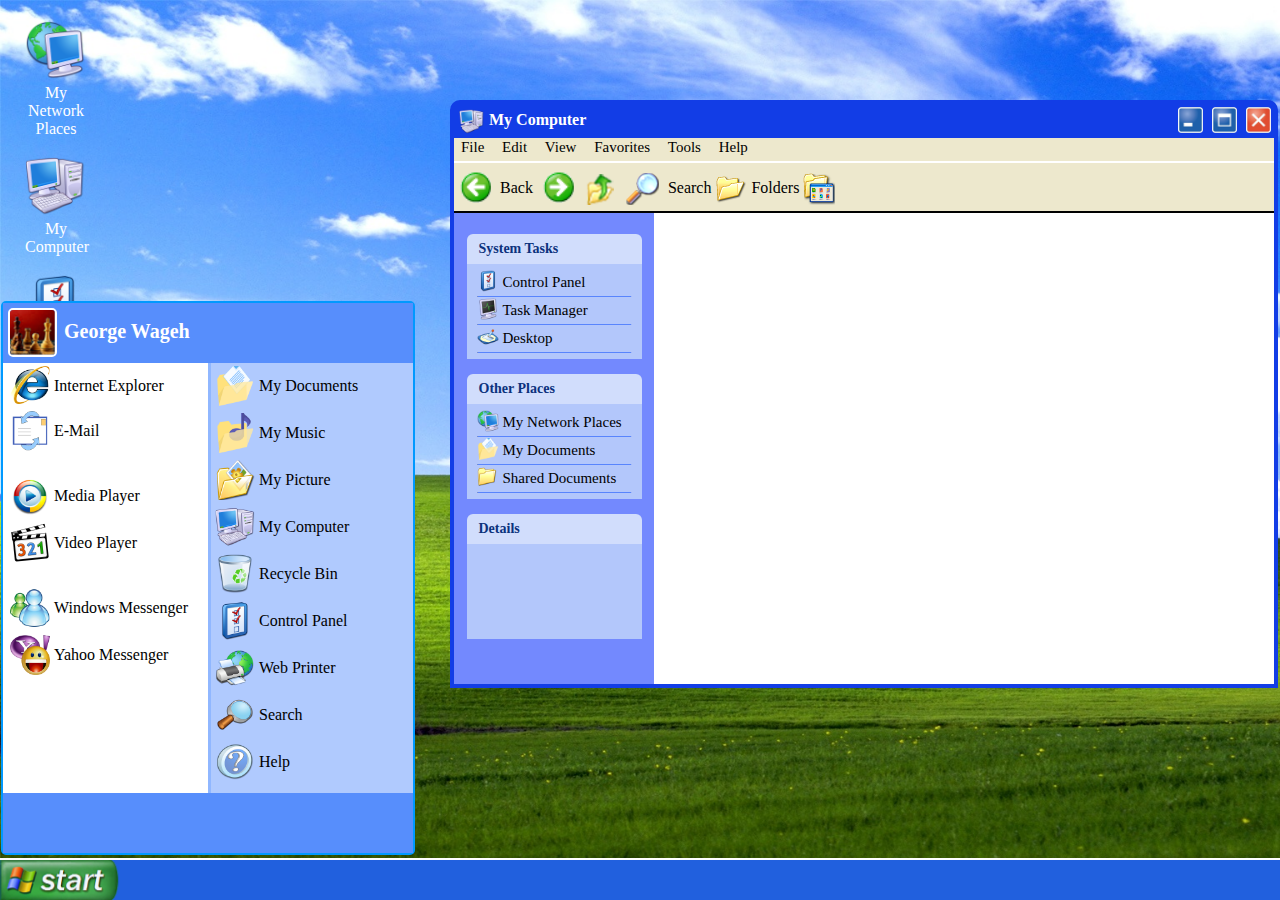
==== index.html @ 017a09b9 "Rename home.html to index.html" ====
<!DOCTYPE html>
<html>

<head>
    <meta charset="UTF-8">
    <link rel="stylesheet" href="home.css">
    <script src="home.js"></script>
    <script src="https://ajax.googleapis.com/ajax/libs/jquery/3.5.1/jquery.min.js"></script>

</head>

<body>


    <div class="main">
        <div class="task">
            <div class="start" onclick="pop_menu()">
                <img src="img/start.png" alt="">
            </div>
            <div class="start_menu">

                <div class="left">
                    <div class="con">
                        <img src="img/icon/Internet_Explorer_logo_2007.png" alt="">
                        <p> Internet Explorer</p>
                    </div>
                    <div class="con">
                        <img src="img/icon/email.png" alt="">
                        <p>E-mail</p>
                    </div>
                    <br>
                    <div class="con">
                        <img src="img/icon/windows_media_player.png" alt="">
                        <p>Media Player</p>
                    </div>
                    <div class="con">
                        <img src="img/icon/123.png" alt="">
                        <p>Video Player</p>
                    </div>
                    <br>
                    <div class="con">
                        <img src="img/icon/pngwing.com (2).png" alt="">
                        <p> Windows Messenger</p>
                    </div>
                    <div class="con">
                        <img src="img/icon/yahoo.png" alt="">
                        <p>Yahoo Messenger</p>
                    </div>
                </div>

                <div class="right">
                    <div class="con">
                        <img src="img/icon/my-documents.png" alt="">
                        <p> My Documents</p>
                    </div>
                    <div class="con">
                        <img src="img/icon/my music.png" alt="">
                        <p>My Music</p>
                    </div>
                    <div class="con">
                        <img src="img/icon/my picture.png" alt="">
                        <p>My Picture</p>
                    </div>
                    <div class="con">
                        <img src="img/icon/my computer.png" alt="">
                        <p>My Computer</p>
                    </div>
                    <div class="con">
                        <img src="img/icon/recycle bin.png" alt="">
                        <p>recycle bin</p>
                    </div>
                    <div class="con">
                        <img src="img/icon/control panel.png" alt="">
                        <p>control panel</p>
                    </div>
                    <div class="con">
                        <img src="img/icon/Web_Printer.png" alt="">
                        <p>web printer</p>
                    </div>
                    <div class="con">
                        <img src="img/icon/Find.png" alt="">
                        <p>search</p>
                    </div>
                    <div class="con">
                        <img src="img/icon/Help.png" alt="">
                        <p>Help</p>
                    </div>

                </div>

                <div class="top">
                    <img src="img/icon/user.png" alt="">
                    <p> George Wageh</p>
                </div>

                <div class="bottom">

                </div>

            </div>

        </div>
        <div class="window">
            <div class="title">
                <img src="img/icon/my computer.png" alt="">
                <p>my computer</p>
                <div class="control_w">
                    <img src="img/icon/bar/min.png" alt="">
                    <img src="img/icon/bar/max.png" alt="">
                    <img src="img/icon/bar/close.png" alt="">
                </div>
            </div>
            <div class="options">
                <p>
                    file
                </p>
                <p>
                    edit
                </p>
                <p>
                    view
                </p>
                <p>
                    favorites
                </p>
                <p>
                    tools
                </p>
                <p>
                    help
                </p>
            </div>
            <div class="function_bar">
                <div>
                    <img src="img/icon/bar/left.png" alt="" style="width: 42px; position: relative; bottom: -3px;">
                    <p>
                        Back
                    </p>
                </div>
                <div>
                    <img src="img/icon/bar/right.png" alt="" style="width: 42px; position: relative; bottom: -3px;">
                </div>
                <div>
                    <img src="img/icon/bar/undo.png" alt="" style="width: 35px;">
                </div>
                <div>
                    <img src="img/icon/bar/search1.png" alt="">
                    <p>
                        Search
                    </p>
                </div>
                <div>
                    <img src="img/icon/bar/folder.png" alt="">
                    <p>
                        Folders
                    </p>
                </div>
                <div>
                    <img src="img/icon/bar/11.png" alt="">
                </div>
            </div>
            <div>

            </div>
            <div class="main_w">
                <div class="left">
                    <div class="menus">
                        <div class="menu">
                            <p class="title_w">System Tasks</p>
                            <div class="item">
                                <img src="img/icon/control panel.png" alt="">
                                <p>control panel</p>
                                <hr>
                                <img src="img/icon/Task_Manager.png" alt="">
                                <p>Task Manager</p>
                                <hr>
                                <img src="img/icon/Desktop.png" alt="">
                                <p>Desktop</p>
                                <hr>
                            </div>
                        </div>
                        <div class="menu">
                            <p class="title_w">Other Places</p>
                            <div class="item">
                                <img src="img/icon/my network places .png" alt="">
                                <p>my network places</p>
                                <hr>
                                <img src="img/icon/my-documents.png" alt="">
                                <p>my documents</p>
                                <hr>
                                <img src="img/icon/RjMRqmK.png" alt="">
                                <p>Shared Documents</p>
                                <hr>
                            </div>
                        </div>
                        <div class="menu">
                            <p class="title_w">Details</p>

                        </div>
                    </div>
                </div>
            </div>

        </div>


        <div class="icons">
            <div class="icon">
                <a href=""><img src="img/icon/my network places .png" alt=""></a>
                <p>my network places </p>
            </div>
            <br>
            <div class="icon">
                <a href=""><img src="img/icon/my computer.png" alt=""></a>
                <p>my computer</p>
            </div>
            <br>
            <div class="icon">
                <a href=""> <img src="img/icon/control panel.png" alt=""></a>
                <p>control panel</p>
            </div>
            <br>
            <div class="icon">
                <a href=""><img src="img/icon/recycle bin.png" alt=""></a>
                <p>recycle bin</p>
            </div>
            <br>
            <div class="icon">
                <a href=""> <img src="img/icon/Calc.png" alt=""></a>
                <p>calculator</p>
            </div>
            <br>
            <div class="icon">
                <a href=""> <img src="img/icon/music player.png" alt=""></a>
                <p>music player </p>
            </div>
            <br>
        </div>
    </div>


</body>

</html>
---- home.css ----
html,
body {
    margin: 0;
    padding: 0;
    height: 100%;
    width: 100%;
}

.main {
    background-image: url("img/back.jpg");
    background-repeat: no-repeat;
    background-size: cover;
    height: 100vh;
    width: 100%;
    margin: 0px;
}
.task {
    background-color: #2160de;
    height: 40px;
    position: absolute;
    display: block;
    border-top: white 2px solid;
    width: 100%;
    bottom: 0px;
}
.icons {
    padding-top: 20px;
    padding-left: 25px;
    overflow: hidden;
}
.icon {
    width: 75px;
    overflow: hidden;
}
.icon img {
    height: 60px;
}
.icon p {
    margin: 0px;
    color: white;
    width: 62px;
    text-align: center;
    text-transform: capitalize;
}
.start img {
    opacity: 0.95;
    position: absolute;
    bottom: 0px;
    height: 40px;
}
.start img:hover {
    filter: brightness(1.2);
}
.icon img:hover {
    border: blue 1px dotted;
    background-color: rgba(255, 255, 255, 0.096);
}
.icon img:active {
    border: blue 1px dotted;
    background-color: rgba(0, 0, 255, 0.253);
}
.start_menu {
    background-color: #578efc;

    position: absolute;
    bottom: 45px;
    width: 410px;
    height: 550px;
    left: 1px;
    border: rgb(0, 153, 255) 2px solid;
    border-radius: 5px;
}
.start_menu .left {
    position: absolute;
    margin-top: 60px;
    width: 205px;
    height: 430px;
    background-color: white;
    border-right: rgb(18, 101, 255) 3px solid;
}
.right {
    position: absolute;
    width: 205px;
    margin-top: 60px;
    height: 430px;
    background-color: rgba(255, 255, 255, 0.534);
    right: 0px;
}
.top {
    position: absolute;
    width: 410px;
    height: 60px;
    background-color: #578efc;
    top: 0px;
}
.bottom {
    position: absolute;
    width: 410px;
    height: 60px;
    background-color: #578efc;
    bottom: 0px;
}
.top img {
    margin-top: 5px;
    margin-left: 5px;
    width: 45px;
    border: white 2px solid;
    border-radius: 5px;
}
.top p {
    margin: 0px;
    position: absolute;
    display: inline;
    top: 17px;
    margin-left: 7px;
    color: white;
    font-size: 20px;
    font-weight: 600;
}
.con {
    cursor: pointer;
    position: relative;
    margin-top: 3px;
    width: 190px;
    margin-left: 7px;
}
.con:hover {
    background-color: #2f71cd;
    color: white;
}
.main:focus {
    border: 50px solid red;
}

.con img {
    width: 40px;
}
.con p {
    position: absolute;
    top: 11px;
    margin: 0px;
    margin-left: 4px;
    display: inline;
    text-transform: capitalize;
}
.window {
    border-top-left-radius: 10px;
    border-top-right-radius: 10px;
    top: 100px;
    left: 450px;
    position: absolute;
    width: 820px;
    height: 580px;
    border: 4px solid #123de6;
}
.window .options {
    z-index: 2;
    position: absolute;
    top: 34px;
    width: 100%;
    height: 23px;
    background-color: #ede8cd;
    border-bottom: 2px solid white;
}
.function_bar {
    position: absolute;
    z-index: 2;
    top: 59px;
    width: 100%;
    height: 48px;
    background-color: #ede8cd;
    border-bottom: 2px rgb(0, 0, 0) solid;
}
.window .title {
    position: relative;
    background-color: #123de6;
    z-index: 2;
}
.title img {
    width: 25px;
    margin-left: 5px;
    margin-top: 5px;
}
.title p {
    text-transform: capitalize;
    color: white;
    margin: 0px;
    font-weight: 600;
    position: absolute;
    top: 7px;
    display: inline-block;
    margin-left: 5px;
}
.title .control_w img {
    width: 25px;
}
.title .control_w {
    position: absolute;
    top: -2px;
    right: 3px;
}
.title .control_w img:hover {
    filter: brightness(1.2);
}
.options p {
    margin: 0px;
    text-transform: capitalize;
    display: inline;
    font-size: 15px;
    padding-top: 1px;
    padding-left: 7px;
    padding-right: 7px;
    padding-bottom: 5px;
}
.options p:hover {
    background-color: #1660e8;
    color: white;
}
.function_bar p {
    position: relative;
    bottom: 12px;
    display: inline-block;
}

.function_bar div {
    display: inline-block;
}
.window .main_w {
    position: absolute;
    bottom: 0px;
    background-color: white;
    width: 100%;
    height: 100%;
    z-index: 1;
}
.window .main_w .left .menus {
    position: absolute;
    top: 115px;

    width: 100%;
    height: fit-content;
}

.window .main_w .left {
    position: absolute;
    width: 200px;
    height: 100%;
    background-color: #7389fe;
}
.window .main_w .left .menu {
    margin-top: 15px;
    height: 95px;
    width: 175px;
    margin-left: auto;
    margin-right: auto;
    background-color: #b3c7fb;
    border-top: 30px solid rgba(255, 255, 255, 0.397);
    border-top-left-radius: 6px;
    border-top-right-radius: 6px;
}
.left .menus .menu .title_w {
    position: relative;
    color: rgb(12, 50, 125);
    font-size: 14px;
    top: -23px;
    margin: 0px;
    margin-left: 12px;
    font-weight: 600;
}
.left .menus .menu .item {
    position: relative;
    top: -10px;
    padding-left: 10px;
    padding-right: 10px;
}
.left .menus .menu .item img {
    width: 22px;
}
.left .menus .menu .item p {
    position: relative;
    bottom: 5px;
    margin: 0px;
    display: inline-block;
    text-transform: capitalize;
    font-size: 15px;
}
.left .menus .menu .item p:hover {
   text-decoration: underline;
   cursor:pointer ;
}
.left .menus .menu .item hr {
    margin: 0px;
    border-top: 1px solid rgb(0 67 255 / 50%);
    border-bottom: none;
    margin-bottom: 1px;
}
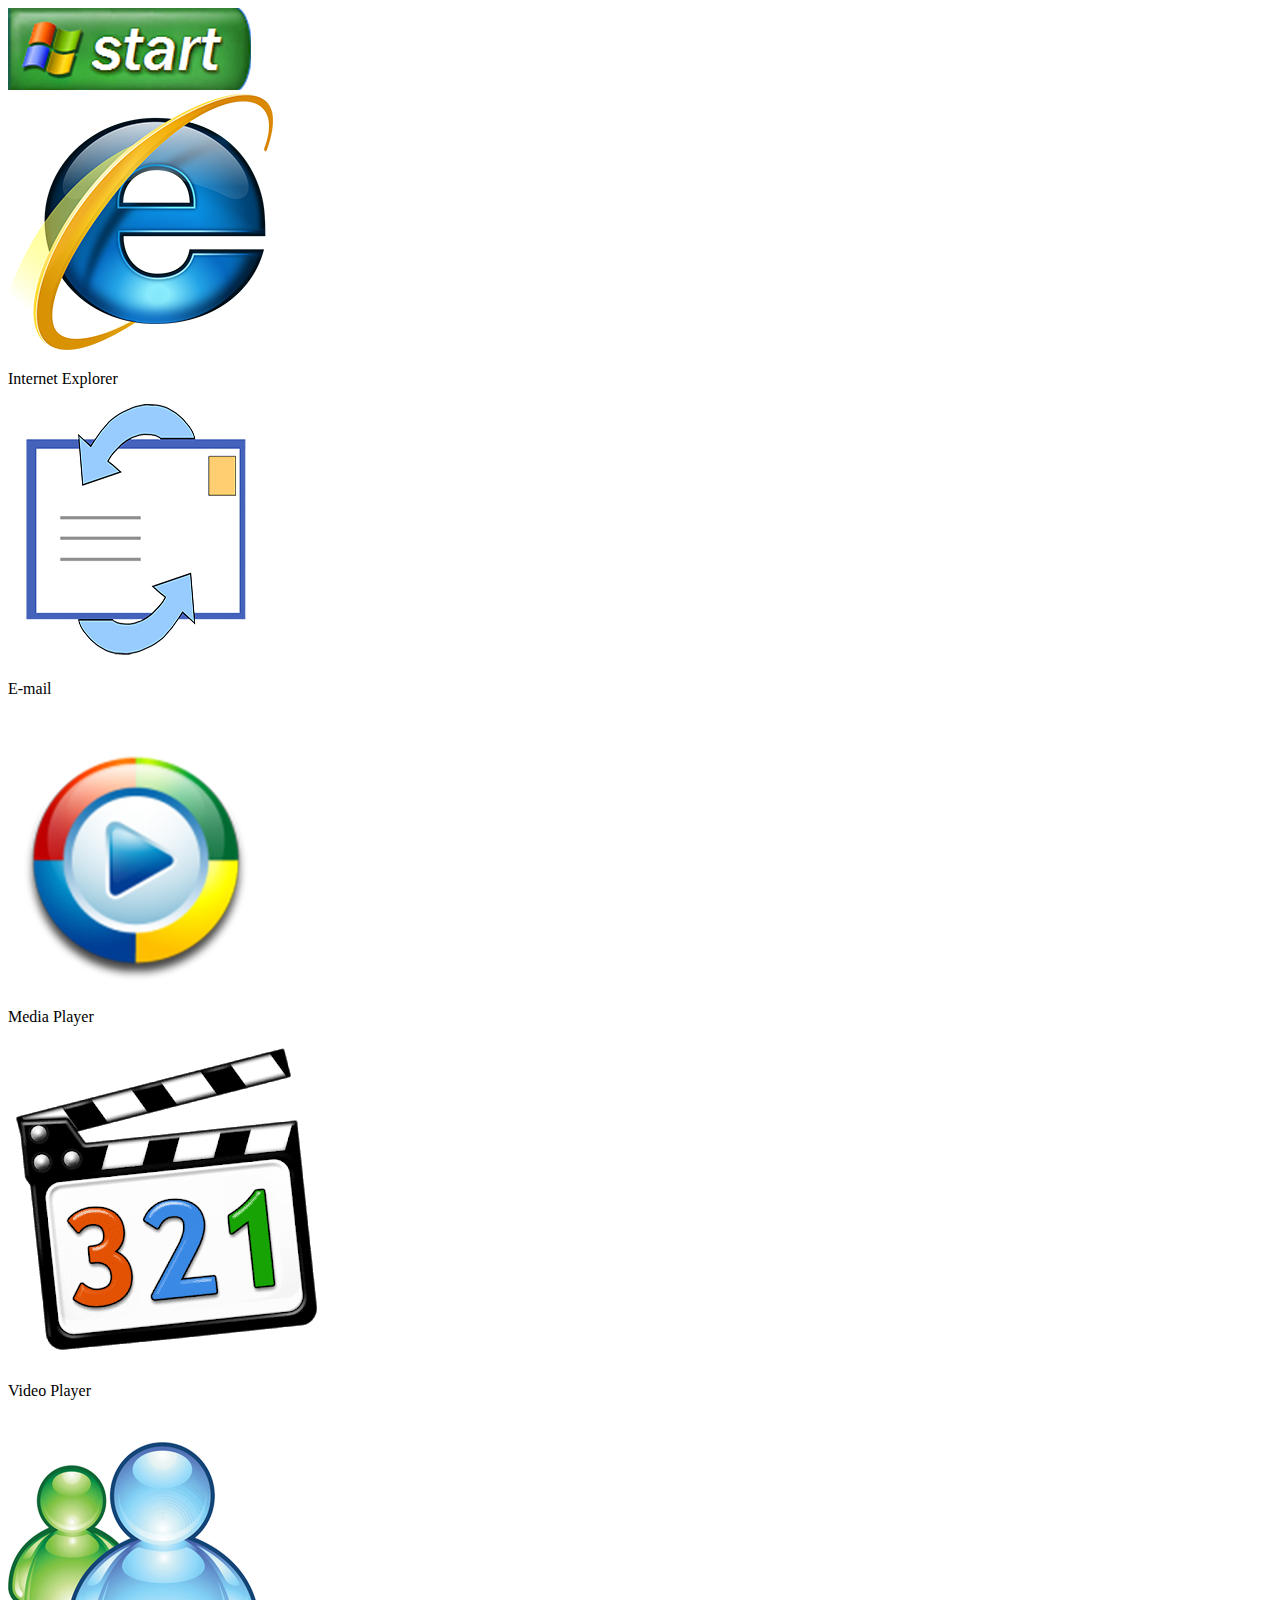
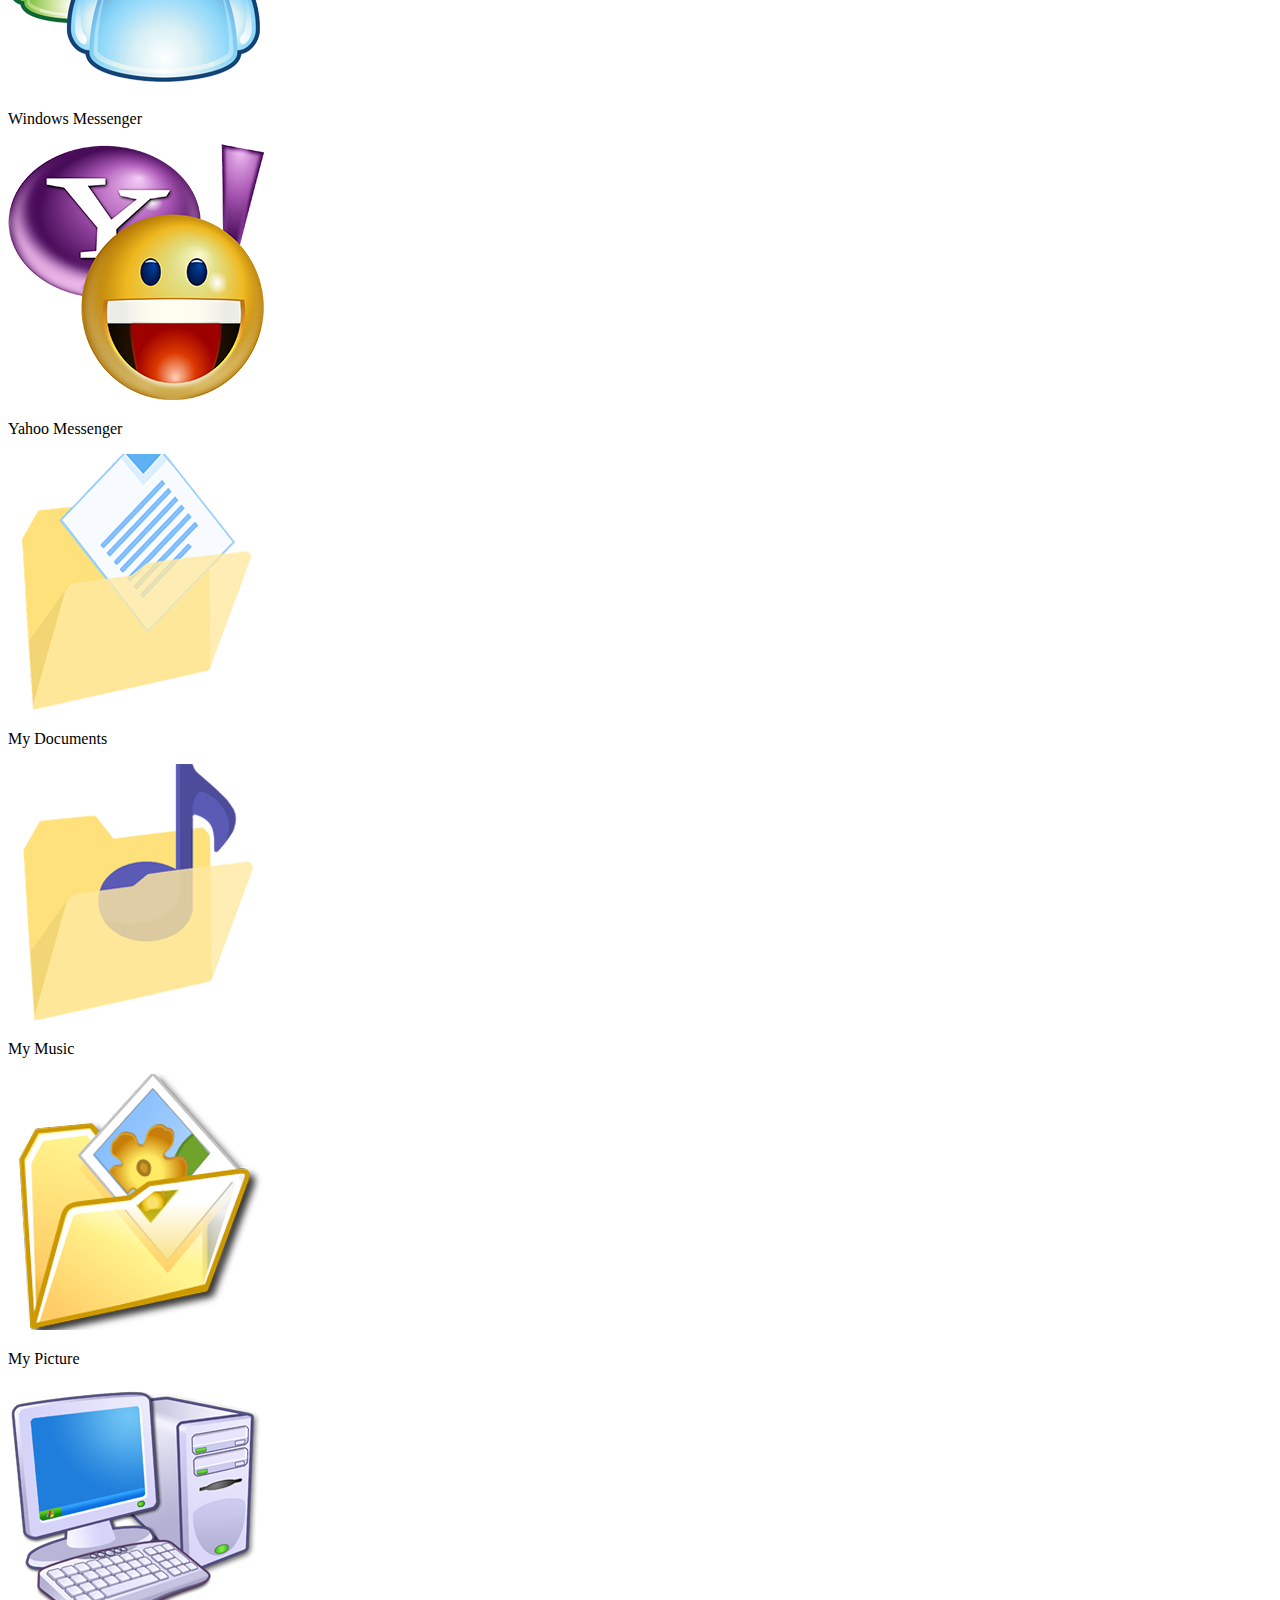
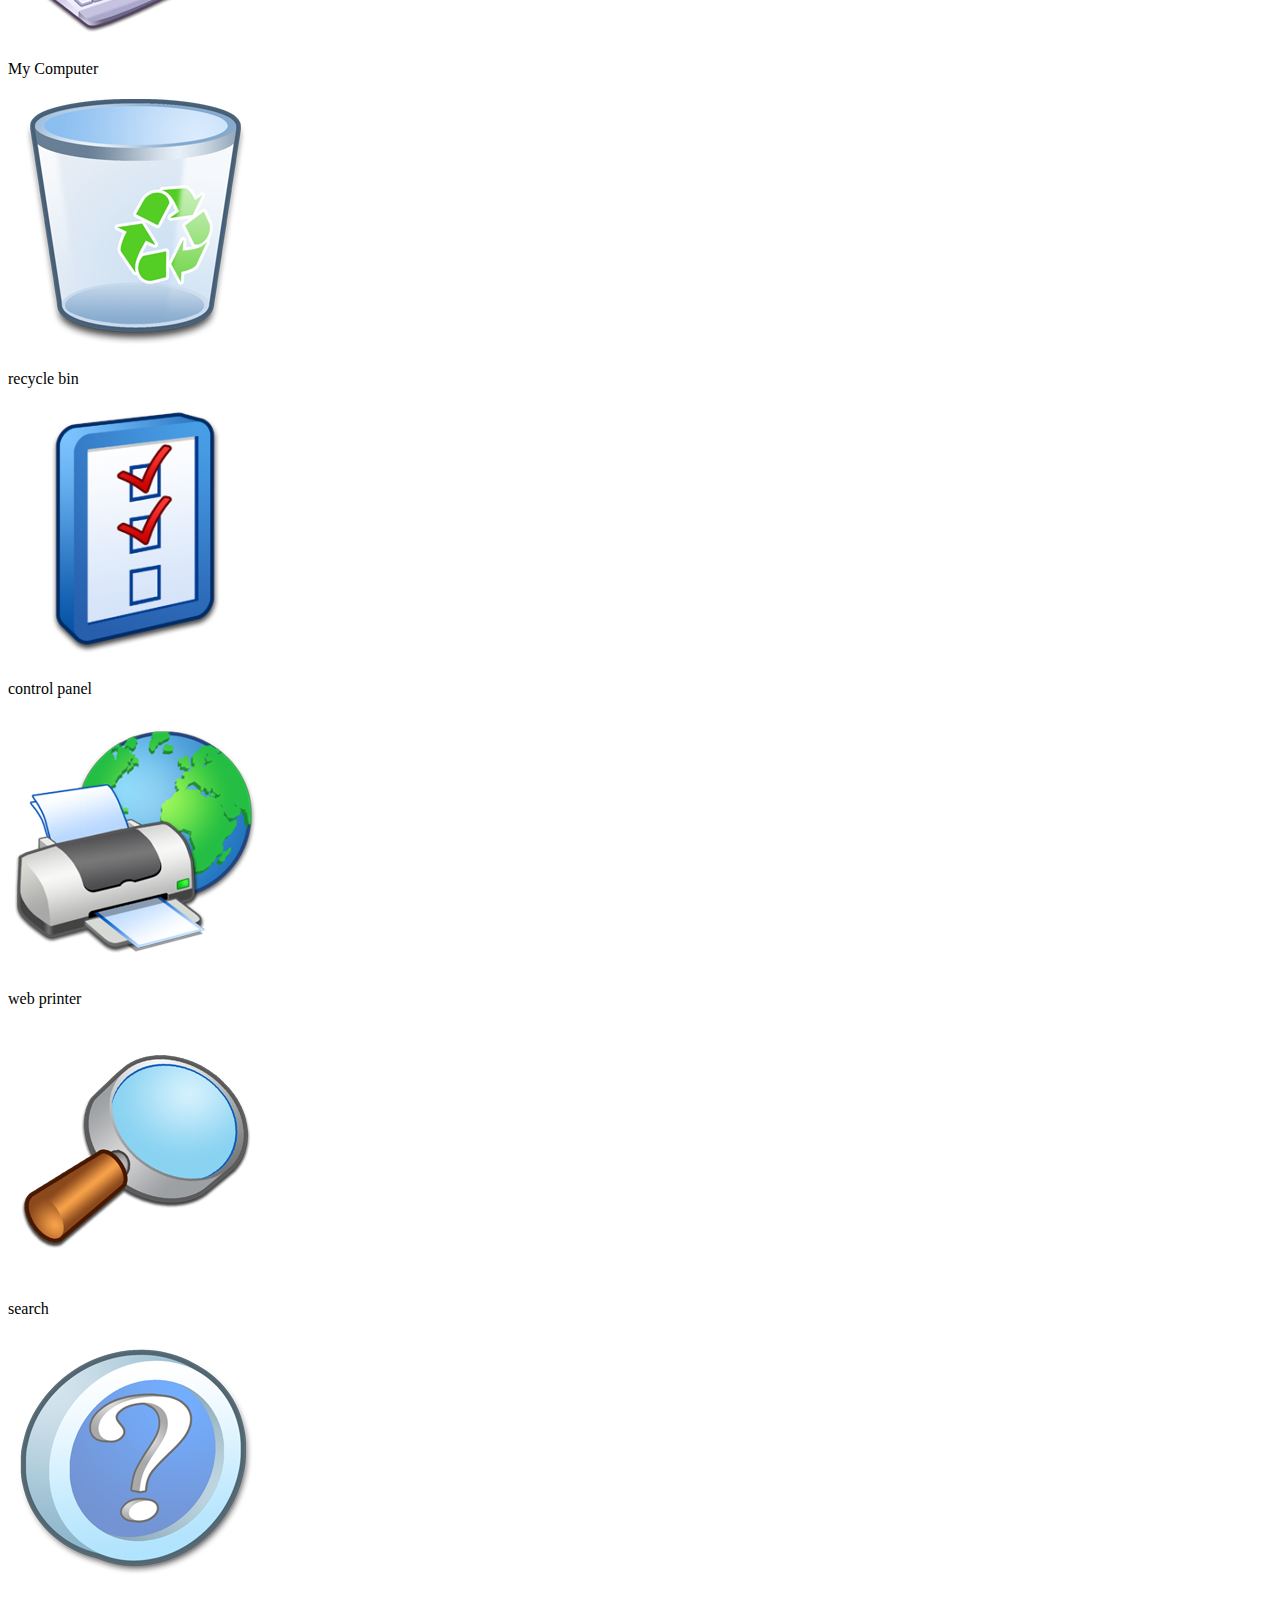
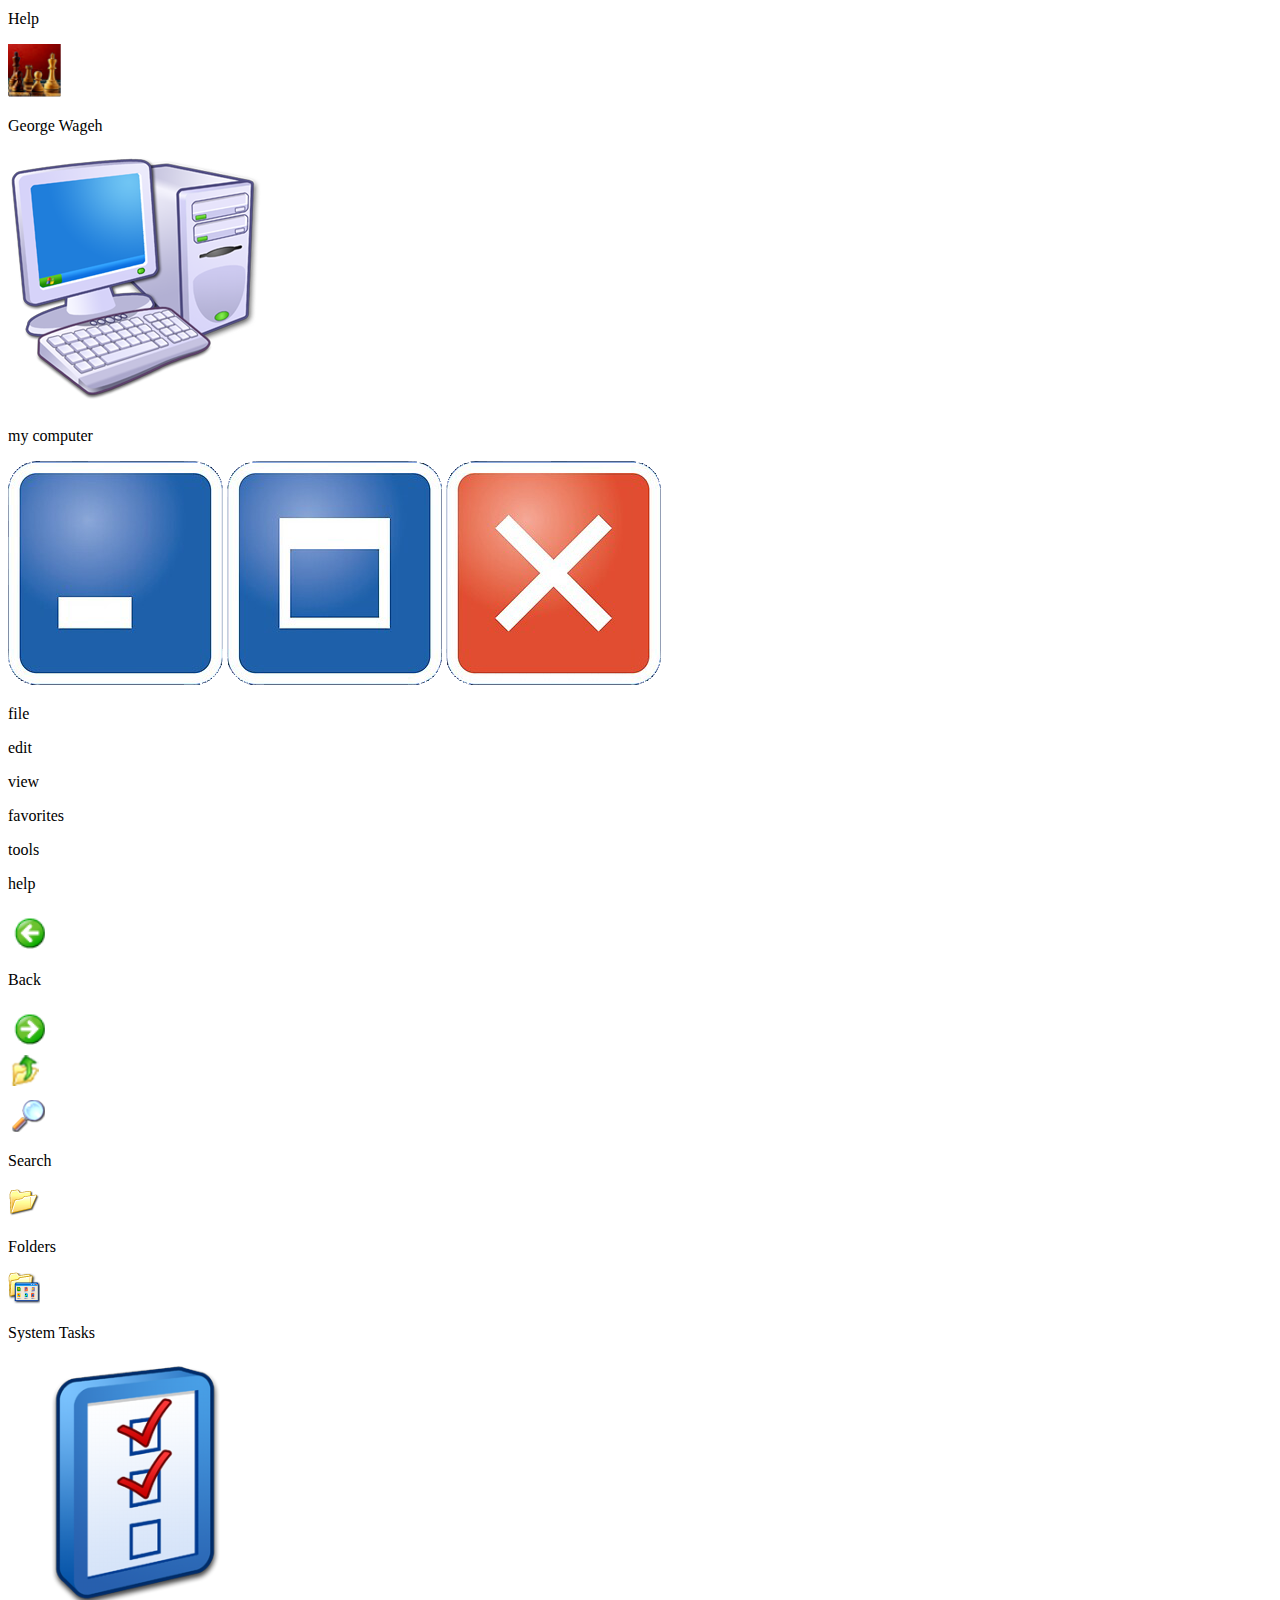
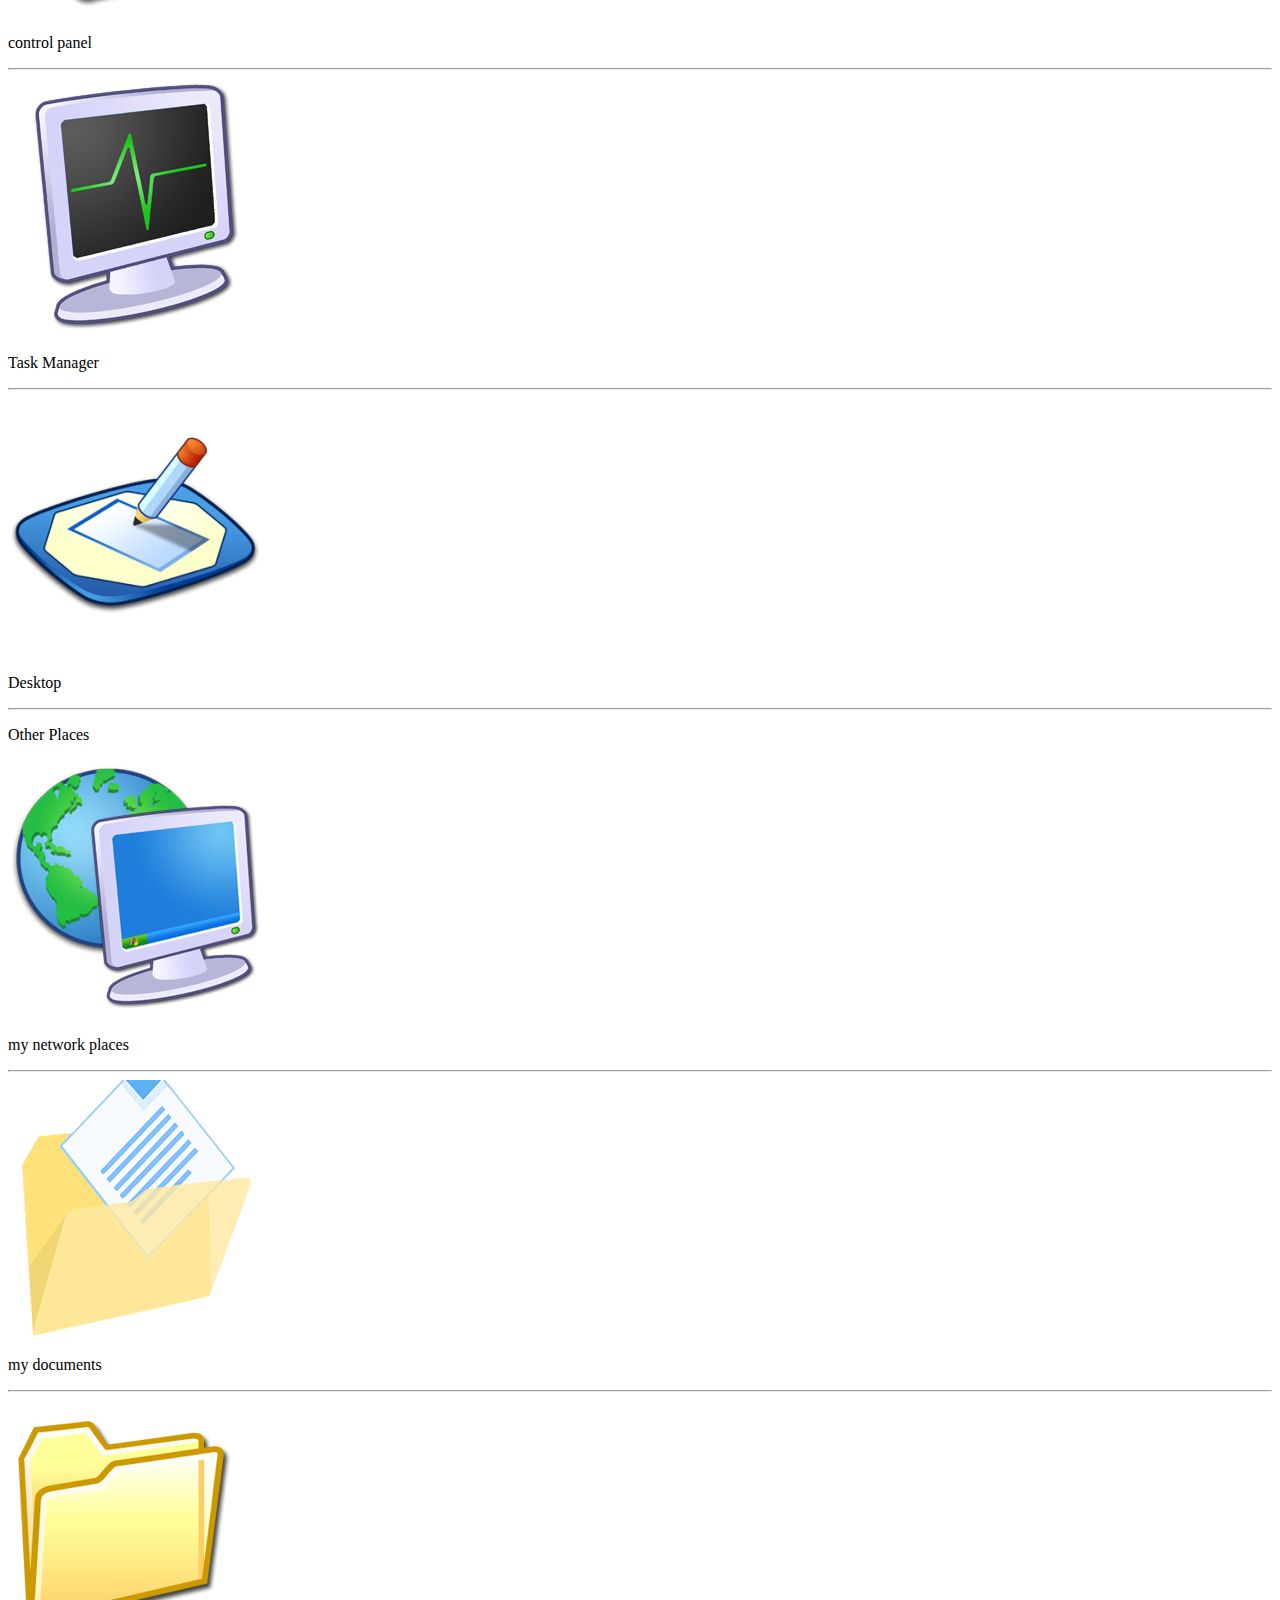
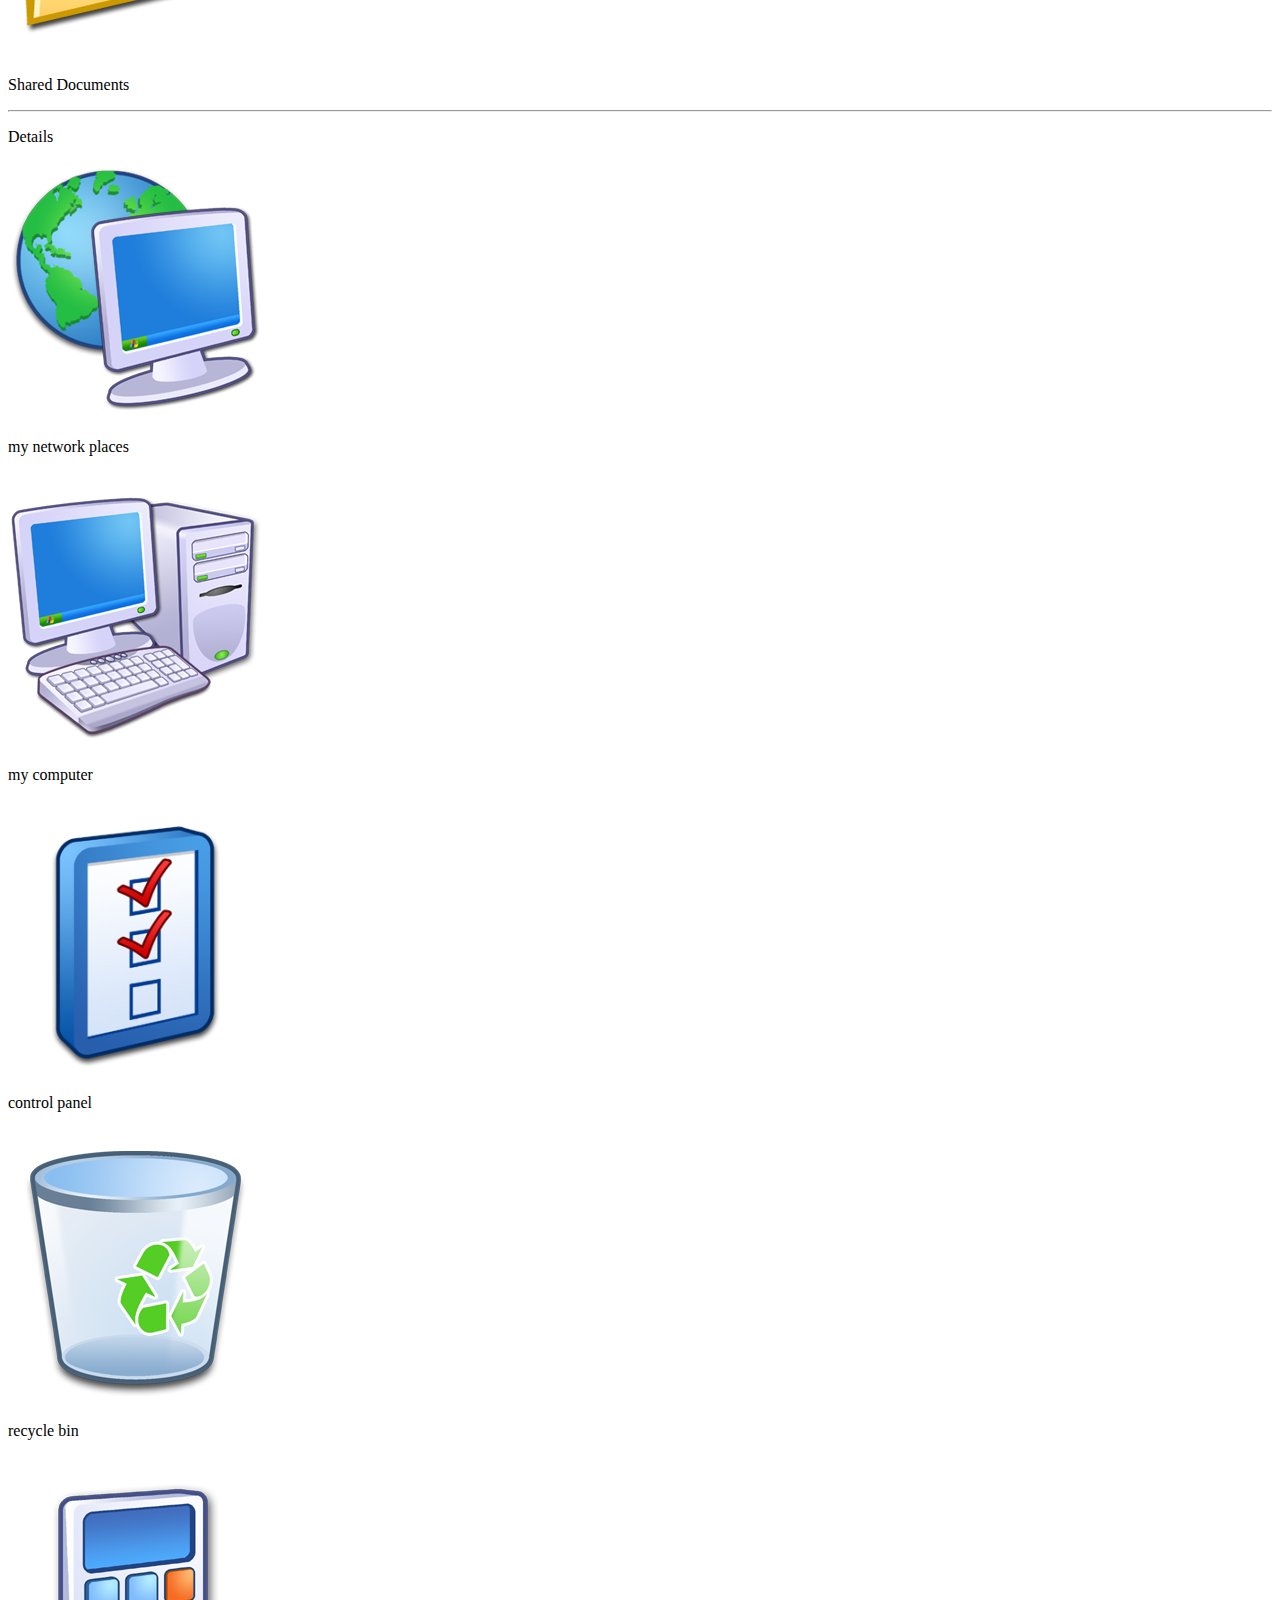
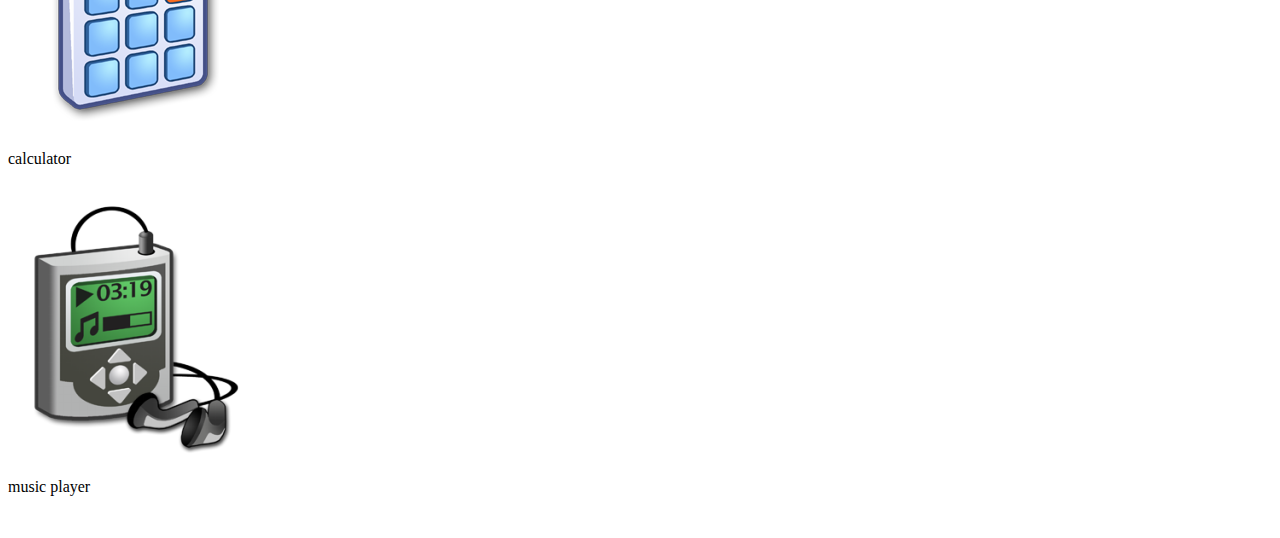
==== commit 1fc37b6c: "Update index.html" ====
--- a/index.html
+++ b/index.html
@@ -3,8 +3,8 @@
 
 <head>
     <meta charset="UTF-8">
-    <link rel="stylesheet" href="home.css">
-    <script src="home.js"></script>
+    <link rel="stylesheet" href="index.css">
+    <script src="index.js"></script>
     <script src="https://ajax.googleapis.com/ajax/libs/jquery/3.5.1/jquery.min.js"></script>
 
 </head>
